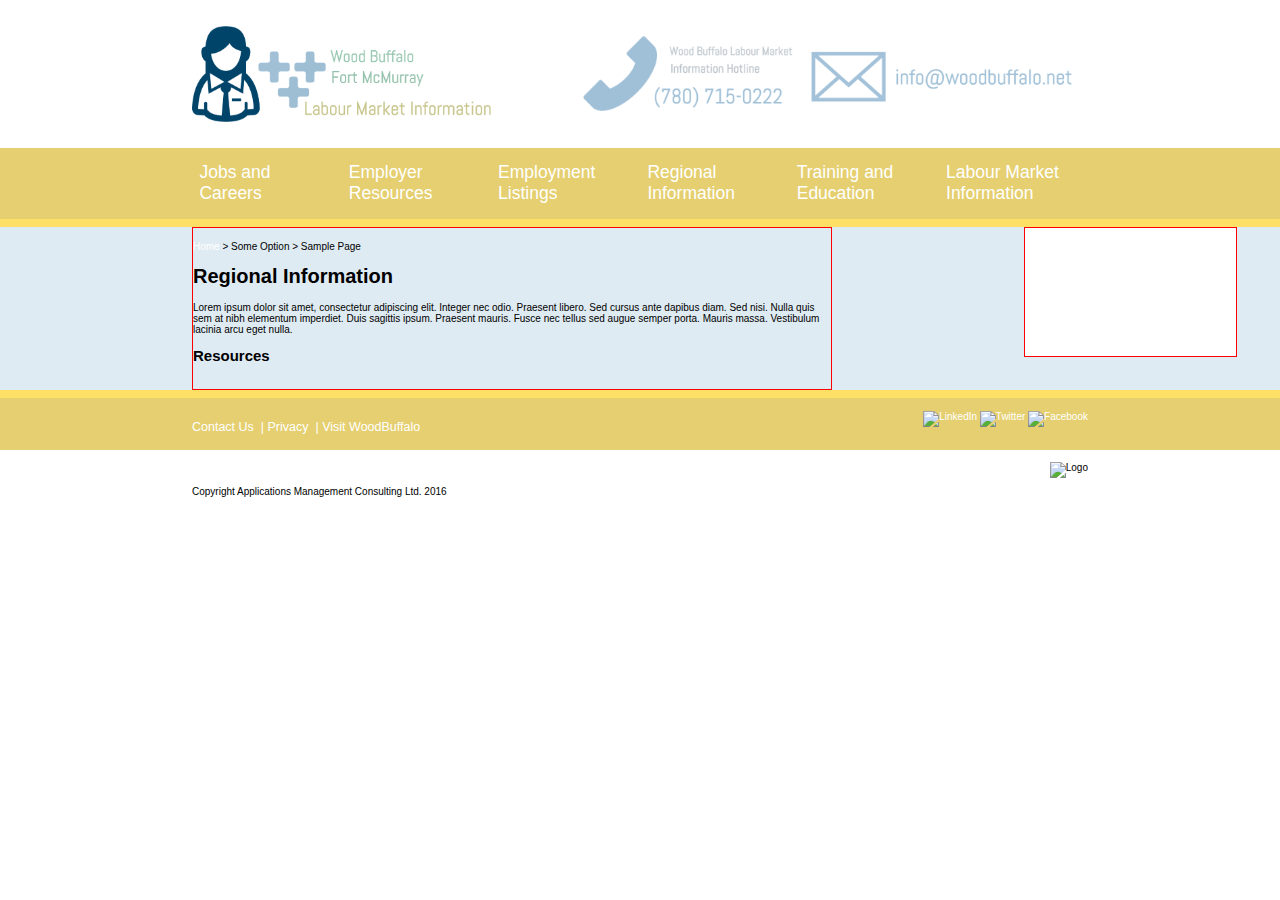
==== public_html/sample-page.html @ 4c3c450c "Added sample page; added link for email/home to header icons" ====
<!DOCTYPE html>
<html>
    <head>
        <title>Sample Page</title>
        
        <meta charset="UTF-8">
        <meta name="viewport" content="width=device-width, initial-scale=1.0">
        
        <link rel="stylesheet" href="css/universal.css" type="text/css"/>
        <link rel="stylesheet" href="css/sample-page.css" type="text/css"/>
    </head>
    
    <body>
        <div class="header-container row">
            <div id="header-logo" class="col-4 col-t-4">
                <a href="index.html"><img alt="Logo" src="resources/logo4.png"></a>
            </div>
            <div id="header-text-container" class="col-8 col-t-8">
                <div id="header-text">
                    <a href="mailto:info@woodbuffalo.net"><img alt="Contact Information" src="resources/contact3.png"></a>
                </div>
            </div>
        </div>
        
        <div class="mobile-menu">
            <a href="#">☰</a>
            <div class="mobile-menu-content">
                <ul>
                    <li><a href="index.html">Jobs and Careers</a></li>
                    <li><a href="index.html">Employer Resources</a></li>
                    <li><a href="index.html">Employment Listings</a></li>
                    <li><a href="index.html">Regional Information</a></li>
                    <li><a href="index.html">Training and Education</a></li>
                    <li><a href="index.html">Labour Market Information</a></li>
                </ul>
            </div>
        </div>
        
        <div class="menu-container">
            <ul>
                <li>
                    <div class="dropdown-button">
                        <a href="index.html">Jobs and<br>Careers</a>
                        <div class="dropdown-content">
                            <div class="dropdown-seperator"></div>
                            <a href="index.html">Career Comparison Tool</a>
                            <a href="index.html">Occupation Profiles</a>
                            <a href="index.html">Career Planning</a>
                            <a href="http://occinfo.alis.alberta.ca/occinfopreview">Alberta OCCinfo</a>
                        </div>
                    </div>
                </li>
                <li>
                    <div class="dropdown-button">
                        <a href="index.html">Employer<br>Resources</a>
                        <div class="dropdown-content">
                            <div class="dropdown-seperator"></div>
                            <a href="index.html">Employer Guides</a>
                        </div>
                    </div>
                </li>
                <li>
                    <div class="dropdown-button">
                        <a href="index.html">Employment<br>Listings</a>
                        <div class="dropdown-content">
                            <div class="dropdown-seperator"></div>
                            <a href="index.html">Job Board</a>
                            <a href="https://www.hrextcg.alberta.ca/psc/HREXTCG_AC/EMPLOYEE/HRMS/c/HRS_HRAM.HRS_CE.GBL?Page=HRS_CE_HM_PRE&action=A&siteId=1">Government of Alberta Job Bank</a>
                            <a href="http://www.jobbank.gc.ca/home-eng.do">Government of Canada Job Bank</a>
                        </div>
                    </div>
                </li>
                <li>
                    <div class="dropdown-button">
                        <a href="index.html">Regional<br>Information</a>
                        <div class="dropdown-content">
                            <div class="dropdown-seperator"></div>
                            <a href="index.html">Interactive Map</a>
                            <a href="index.html">Regional Events</a>
                        </div>
                    </div>
                </li>
                <li>
                    <div class="dropdown-button">
                        <a href="index.html">Training and Education</a>
                        <div class="dropdown-content">
                            <div class="dropdown-seperator"></div>
                            <a href="index.html">Training Resources</a>
                            <a href="index.html">College</a>
                        </div>
                    </div>
                </li>
                <li>
                    <div class="dropdown-button">
                        <a href="index.html">Labour Market Information</a>
                        <div class="dropdown-content">
                            <div class="dropdown-seperator"></div>
                            <a href="index.html">Labour Market Products</a>
                            <a href="index.html">Aboriginal Resources</a>
                            <a href="index.html">Mature Workers</a>
                            <a href="http://www.jobbank.gc.ca/LMI_bulletin.do?cid=3373&loc=Fort+McMurray%2C+Alberta&AREA=25350&INDUSTRYCD=&EVENTCD=#">Fort McMurray Job Market Trends</a>                           
                        </div>
                    </div>
                </li>
            </ul>
        </div>
        
        <div class="seperator"></div>
        
        <div class="main-container row">
            <div class="main col-6 col-t-6">
                <a href="index.html">Home</a> > Some Option > Sample Page
                
                <h1>Regional Information</h1>
                <p>
                   Lorem ipsum dolor sit amet, consectetur adipiscing elit. 
                   Integer nec odio. Praesent libero. Sed cursus ante dapibus 
                   diam. Sed nisi. Nulla quis sem at nibh elementum imperdiet. 
                   Duis sagittis ipsum. Praesent mauris. Fusce nec tellus sed 
                   augue semper porta. Mauris massa. Vestibulum lacinia arcu 
                   eget nulla. 
                </p>
                
                <h2>Resources</h2>
                <!--
                <div class="box-container row">
                    <div class="box col-6 col-t-6">
                        <h3>Resource 1</h3>
                        <p>
                           Lorem ipsum dolor sit amet, consectetur adipiscing elit. 
                           Integer nec odio. Praesent libero. Sed cursus ante dapibus 
                           diam. Sed nisi. Nulla quis sem at nibh elementum imperdiet. 
                           Duis sagittis ipsum. Praesent mauris. Fusce nec tellus sed 
                           augue semper porta. Mauris massa. Vestibulum lacinia arcu 
                           eget nulla. 
                        </p>
                    </div>
                    <div class="box col-6 col-t-6">
                        <h3>Resource 2</h3>
                        <p>
                           Lorem ipsum dolor sit amet, consectetur adipiscing elit. 
                           Integer nec odio. Praesent libero. Sed cursus ante dapibus 
                           diam. Sed nisi. Nulla quis sem at nibh elementum imperdiet. 
                           Duis sagittis ipsum. Praesent mauris. Fusce nec tellus sed 
                           augue semper porta. Mauris massa. Vestibulum lacinia arcu 
                           eget nulla. 
                        </p>
                    </div>
                </div>
                -->
            </div>
            
            <div class="right-sidebar col-2 col-t-2"></div>
            <div class="col-4 col-t-4"></div>
        </div>
        
        <div class="seperator"></div>
        
        <div class="footer-container">
            <div class="footer row">
                <div id="footer-links" class="col-6 col-t-6">
                    <ul>
                        <li><a href=index.html>Contact Us&nbsp;</a></li>
                        <li>| <a href=index.html>Privacy&nbsp;</a></li>
                        <li>| <a href=index.html>Visit WoodBuffalo</a></li>
                    </ul>
                </div>
                <div id="footer-social" class="col-6 col-t-6">
                    <ul>
                        <li><a href="https://www.linkedin.com/company/regional-municipality-of-wood-buffalo"><img alt="LinkedIn" src="resources/linkedin.png"></a></li>
                        <li><a href="https://twitter.com/RMWoodbuffalo"><img alt="Twitter" src="resources/twitter.png"></a></li>
                        <li><a href="https://www.facebook.com/rmwoodbuffalo/"><img alt="Facebook" src="resources/facebook.png"></a></li>
                    </ul>
                </div>
            </div>
        </div>
        
        <div class="license row">
            <div id="license-text" class="col-6 col-t-6">
                <p>Copyright Applications Management Consulting Ltd. 2016</p>
            </div>
            <div id="license-logo" class="col-6 col-t-6">
                <img alt="Logo" src="resources/wood-buffalo.gif">
            </div>
        </div>
        
    </body>
</html>
---- public_html/css/universal.css ----
/* -------------------------------------------------------------------------- */
/*
 *  RESPONSIVE SETUP
 */
* {
    box-sizing: border-box;
}
[class*="col-"] {
    float: left;
}
.row:after {
    content: "";
    clear: both;
    display: block;
}
[class*="col-"] {
    width: 100%;
}

/* -------------------------------------------------------------------------- */
/*
 *  BLANKET OPTIONS
 */
html {
    font-family: "Helvetica Neue", Arial, Helvetica, "Nimbus Sans L", FreeSans,
                 sans-serif;
}
body {
    margin: 0;
    font-size: 62.5%;
}
a {
    text-decoration: none;
    color: white;
}
h1 {
    
}
h2 {
    
}
h3 {
    
}
p {
    
}

/* -------------------------------------------------------------------------- */
/*
 *  HEADER
 */
.header-container {
    margin-top: 2%;
}
#header-logo img {
    width: 90%;
    margin: 0 auto;
    display: block;
}
#header-text-container {
    display: none;
}

/* -------------------------------------------------------------------------- */
/*
 *  Menu
 */
.mobile-menu a {
    color: black;
    margin-left: 2%;
    font-size: 3em;
}
.mobile-menu-content {
    display: none;
    position: absolute;
    background-color: white;
    border: 1px solid #98A584;
    width: 100%;
}
.mobile-menu-content ul {
    list-style-type: none;
    padding: 0;
    margin: 0;
    overflow: hidden;
}
.mobile-menu-content li {
    border: 1px solid #98A584;
}
.mobile-menu-content li a {
    width: 100%;
    padding: 2% 0;
    display: block;
}
.menu-container {
    display: none;
}

/* -------------------------------------------------------------------------- */
/*
 *  SEPERATORS
 */
.seperator {
    background-color: #FFE066;
    padding: 0.3%;
}

/* -------------------------------------------------------------------------- */
/*
 *  FOOTER
 */
.footer-container {
    background-color: #E5CF70;
    padding: 1% 0;
}
.footer {
    margin: 0 15%;
}
.footer ul {
    list-style-type: none;
    display: inline-block;
    margin: 0;
    padding: 0;
    overflow: hidden;
}
.footer li {
    display: inline-block;
}
#footer-links {
    margin-top: 1%;
    font-size: 1.25em;
    color: white;
}
#footer-social ul {
    float: right;
}

/* -------------------------------------------------------------------------- */
/*
 *  LICENSE
 */
.license {
    margin: 1% 15%;
}
#license-text {
    margin-top: 1.5%;
}
#license-logo img {
    float: right;
}

/* -------------------------------------------------------------------------- */
/*
 *  RESPONSIVE
 */
/* Tablets */
@media screen and (min-width: 768px) and (max-width: 1023px) {
    .col-t-1 {width: 8.33%;}
    .col-t-2 {width: 16.66%;}
    .col-t-3 {width: 25%;}
    .col-t-4 {width: 33.33%;}
    .col-t-5 {width: 41.66%;}
    .col-t-6 {width: 50%;}
    .col-t-7 {width: 58.33%;}
    .col-t-8 {width: 66.66%;}
    .col-t-9 {width: 75%;}
    .col-t-10 {width: 83.33%;}
    .col-t-11 {width: 91.66%;}
    .col-t-12 {width: 100%;}
    
    .header-container {
        margin: 0 2%;
        padding: 2% 0;
    }
    #header-logo img {
        width: 100%;
    }
    #header-text-container {
        display: block;
        padding: 0 3%;
    }
    #header-text img {
        width: 90%;
        margin-top: 3%;
        margin-left: 12%;
    }
}

/* Tablet Landscape / Desktop */
@media screen and (min-width: 1024px) {
    .col-1 {width: 8.33%;}
    .col-2 {width: 16.66%;}
    .col-3 {width: 25%;}
    .col-4 {width: 33.33%;}
    .col-5 {width: 41.66%;}
    .col-6 {width: 50%;}
    .col-7 {width: 58.33%;}
    .col-8 {width: 66.66%;}
    .col-9 {width: 75%;}
    .col-10 {width: 83.33%;}
    .col-11 {width: 91.66%;}
    .col-12 {width: 100%;}
    
    .header-container {
        margin: 0 15%;
        padding: 2% 0;
    }
    #header-logo img {
        width: 100%;
    }
    #header-text-container {
        display: block;
        padding: 0 3%;
    }
    #header-text img {
        width: 90%;
        margin-top: 2%;
        margin-left: 12%;
    }

    .mobile-menu {
        display: none;
    }
    .menu-container {
        display: block;
        background-color: #E5CF70;
    }
    .menu-container ul {
        list-style-type: none;
        margin: 0 15%;
        padding: 0;
        overflow: hidden;
        width: 70%;
    }
    .menu-container li {
        float: left;
        width: 16.666%;
    }
    .menu-container li a {
        font-size: 1.75em;
        width: 100%;
        display: inline-block;
        padding: 10% 5%;
    }

    .dropdown-button:hover a {
        background-color: white;
        color: #8FC0A9;
    }
    .dropdown-button:hover .dropdown-content a {
        background-color: white;
    }
    .dropdown-button:hover .dropdown-content a:hover {
        background-color: #FFE066;
        color: white;
    }
    .dropdown-content {
        display: none;
        position: absolute;
        width: 11.666%;
    }
    .dropdown-content a {
        border-top: 1px solid #EBEFF2;
    }
    .dropdown-button:hover .dropdown-content {
        display: block;
    }
    .dropdown-seperator {
        background-color: #FFE066;
        padding: 2.4%;
    }
}
---- public_html/css/sample-page.css ----
.main-container {
    background-color: #DFEBF2;
}
.main {
    border: 1px solid red;
    margin: 0 15%;
    padding: 1% 0;
}
.box {
    width: 30%;
    background-color: white;
    padding: 0 1%;
    margin-right: 5%;
}
.right-sidebar {
    border: 1px solid red;
    background-color: white;
    padding: 5%;
}
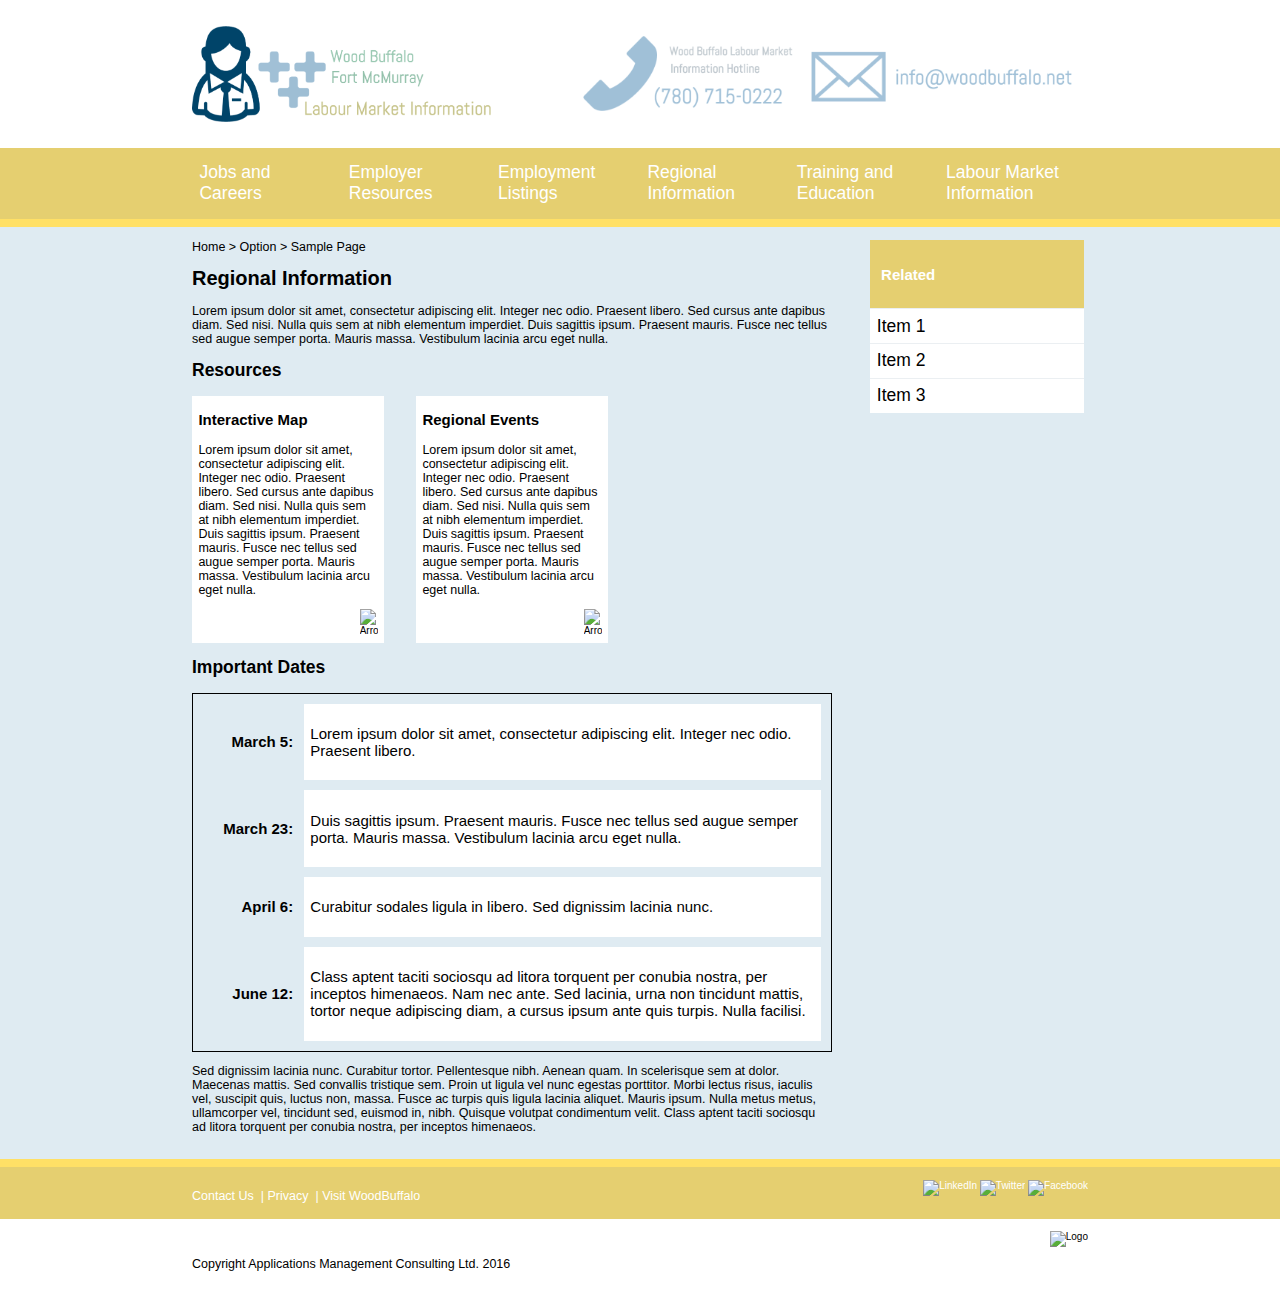
==== commit ffb137c4: "Done responsive design" ====
--- a/public_html/sample-page.html
+++ b/public_html/sample-page.html
@@ -8,6 +8,9 @@
         
         <link rel="stylesheet" href="css/universal.css" type="text/css"/>
         <link rel="stylesheet" href="css/sample-page.css" type="text/css"/>
+                
+        <script src="//code.jquery.com/jquery-1.11.0.min.js" defer></script>
+        <script src="js/universal.js" type="text/javascript" defer></script>
     </head>
     
     <body>
@@ -92,7 +95,8 @@
                 </li>
                 <li>
                     <div class="dropdown-button">
-                        <a href="index.html">Labour Market Information</a>
+                        <a id="desktop-landscape-menu-item" href="index.html">Labour Market Information</a>
+                        <a id="tablet-landscape-menu-item" href="index.html">Labour<br>Market</a>
                         <div class="dropdown-content">
                             <div class="dropdown-seperator"></div>
                             <a href="index.html">Labour Market Products</a>
@@ -109,7 +113,9 @@
         
         <div class="main-container row">
             <div class="main col-6 col-t-6">
-                <a href="index.html">Home</a> > Some Option > Sample Page
+                <div class="breadcrumb">
+                    <a href="index.html">Home</a> > <a href="index.html">Option</a> > Sample Page
+                </div>
                 
                 <h1>Regional Information</h1>
                 <p>
@@ -122,35 +128,106 @@
                 </p>
                 
                 <h2>Resources</h2>
-                <!--
                 <div class="box-container row">
                     <div class="box col-6 col-t-6">
-                        <h3>Resource 1</h3>
-                        <p>
-                           Lorem ipsum dolor sit amet, consectetur adipiscing elit. 
-                           Integer nec odio. Praesent libero. Sed cursus ante dapibus 
-                           diam. Sed nisi. Nulla quis sem at nibh elementum imperdiet. 
-                           Duis sagittis ipsum. Praesent mauris. Fusce nec tellus sed 
-                           augue semper porta. Mauris massa. Vestibulum lacinia arcu 
-                           eget nulla. 
-                        </p>
+                        <a href="index.html">
+                            <h3>Interactive Map</h3>
+                            <p>
+                               Lorem ipsum dolor sit amet, consectetur adipiscing elit. 
+                               Integer nec odio. Praesent libero. Sed cursus ante dapibus 
+                               diam. Sed nisi. Nulla quis sem at nibh elementum imperdiet. 
+                               Duis sagittis ipsum. Praesent mauris. Fusce nec tellus sed 
+                               augue semper porta. Mauris massa. Vestibulum lacinia arcu 
+                               eget nulla. 
+                            </p>
+                            <img alt="Arrow" src="resources/arrow_right.png">
+                        </a>
                     </div>
                     <div class="box col-6 col-t-6">
-                        <h3>Resource 2</h3>
-                        <p>
-                           Lorem ipsum dolor sit amet, consectetur adipiscing elit. 
-                           Integer nec odio. Praesent libero. Sed cursus ante dapibus 
-                           diam. Sed nisi. Nulla quis sem at nibh elementum imperdiet. 
-                           Duis sagittis ipsum. Praesent mauris. Fusce nec tellus sed 
-                           augue semper porta. Mauris massa. Vestibulum lacinia arcu 
-                           eget nulla. 
-                        </p>
-                    </div>
-                </div>
-                -->
+                        <a href="index.html">
+                            <h3>Regional Events</h3>
+                            <p>
+                               Lorem ipsum dolor sit amet, consectetur adipiscing elit. 
+                               Integer nec odio. Praesent libero. Sed cursus ante dapibus 
+                               diam. Sed nisi. Nulla quis sem at nibh elementum imperdiet. 
+                               Duis sagittis ipsum. Praesent mauris. Fusce nec tellus sed 
+                               augue semper porta. Mauris massa. Vestibulum lacinia arcu 
+                               eget nulla. 
+                            </p>
+                            <img alt="Arrow" src="resources/arrow_right.png">
+                        </a>
+                    </div>
+                </div>
+                
+                <h2>Important Dates</h2>
+                
+                <table id="calendar-table">
+                    <tr>
+                        <td><h3>March 5:</h3></td>
+                        <td>
+                            <p>
+                                Lorem ipsum dolor sit amet, consectetur 
+                                adipiscing elit. Integer nec odio. Praesent 
+                                libero.
+                            </p>
+                        </td>
+                    </tr>
+                    <tr>
+                        <td><h3>March 23:</h3></td>
+                        <td>
+                            <p>
+                                Duis sagittis ipsum. Praesent mauris. Fusce nec 
+                                tellus sed augue semper porta. Mauris massa. 
+                                Vestibulum lacinia arcu eget nulla.
+                            </p>
+                        </td>
+                    </tr>
+                    <tr>
+                        <td><h3>April 6:</h3></td>
+                        <td>
+                            <p>
+                                Curabitur sodales ligula in libero. Sed 
+                                dignissim lacinia nunc.
+                            </p>
+                        </td>
+                    </tr>
+                    <tr>
+                        <td><h3>June 12:</h3></td>
+                        <td>
+                            <p>
+                                Class aptent taciti sociosqu ad litora torquent 
+                                per conubia nostra, per inceptos himenaeos. Nam 
+                                nec ante. Sed lacinia, urna non tincidunt 
+                                mattis, tortor neque adipiscing diam, a cursus 
+                                ipsum ante quis turpis. Nulla facilisi.
+                            </p>
+                        </td>
+                    </tr>
+                </table>
+                
+                <p>
+                    Sed dignissim lacinia nunc. Curabitur tortor. Pellentesque 
+                    nibh. Aenean quam. In scelerisque sem at dolor. Maecenas 
+                    mattis. Sed convallis tristique sem. Proin ut ligula vel 
+                    nunc egestas porttitor. Morbi lectus risus, iaculis vel, 
+                    suscipit quis, luctus non, massa. Fusce ac turpis quis ligula 
+                    lacinia aliquet. Mauris ipsum. Nulla metus metus, ullamcorper 
+                    vel, tincidunt sed, euismod in, nibh. Quisque volutpat condimentum 
+                    velit. Class aptent taciti sociosqu ad litora torquent per conubia 
+                    nostra, per inceptos himenaeos. 
+                </p>
             </div>
             
-            <div class="right-sidebar col-2 col-t-2"></div>
+            <div class="right-sidebar col-2 col-t-2">
+                <div class="title">
+                    <h3>Related</h3>
+                </div>
+                <ul class="content">
+                    <li><a href="index.html">Item 1</a></li>
+                    <li><a href="index.html">Item 2</a></li>
+                    <li><a href="index.html">Item 3</a></li>
+                </ul>
+            </div>
             <div class="col-4 col-t-4"></div>
         </div>
         
--- a/public_html/css/universal.css
+++ b/public_html/css/universal.css
@@ -91,8 +91,12 @@
     width: 100%;
     padding: 2% 0;
     display: block;
+    font-size: 2em;
 }
 .menu-container {
+    display: none;
+}
+#tablet-landscape-menu-item {
     display: none;
 }
 
@@ -269,4 +273,13 @@
         background-color: #FFE066;
         padding: 2.4%;
     }
+}
+
+@media screen and (min-width: 1024px) and (max-width: 1050px) {
+    #tablet-landscape-menu-item {
+        display: block;
+    }
+    #desktop-landscape-menu-item {
+        display: none;
+    }
 }--- a/public_html/css/sample-page.css
+++ b/public_html/css/sample-page.css
@@ -1,19 +1,128 @@
+h1 {
+    font-size: 2em;
+}
+h2 {
+    font-size: 1.75em;
+}
+h3 {
+    font-size: 1.5em;
+}
+p {
+    font-size: 1.25em;
+}
+
 .main-container {
     background-color: #DFEBF2;
+    padding: 2% 0;
 }
 .main {
-    border: 1px solid red;
-    margin: 0 15%;
-    padding: 1% 0;
+    padding: 0 2%;
+}
+.breadcrumb {
+    font-size: 1.25em;
+}
+.breadcrumb a {
+    color: black;
 }
 .box {
-    width: 30%;
+    width: 100%;
     background-color: white;
-    padding: 0 1%;
+    padding: 0 1% 1% 1%;
     margin-right: 5%;
+    margin-bottom: 2%;
 }
+.box a {
+    color: black;
+}
+.box img {
+    width: 10%;
+    float: right;
+}
+#calendar-table {
+    border-spacing: 10px;
+    border: 1px solid black;
+    width: 100%;
+}
+#calendar-table td:first-child {
+    width: 15%;
+    text-align: right;
+}
+#calendar-table td:last-child {
+    background-color: white;
+    padding: 1%;
+}
+#calendar-table p {
+    font-size: 1.5em;
+}
+
 .right-sidebar {
-    border: 1px solid red;
     background-color: white;
+}
+.title {
+    background-color: #E5CF70;
     padding: 5%;
+    color: white;
+}
+.content {
+    background-color: white;
+    color: #8FC0A9;
+    list-style-type: none;
+    margin: 0;
+    padding: 0;
+    overflow: hidden;
+}
+.content li a {
+    color: black;
+    width: 100%;
+    display: block;
+    padding: 3%;
+    font-size: 1.75em; 
+    border-top: 1px solid #EBEFF2;
+}
+.content li a:hover {
+    color: white;
+    background-color: #FFE066;
+}
+
+/* -------------------------------------------------------------------------- */
+/*
+ *  RESPONSIVE
+ */
+
+/* Tablets */
+@media screen and (min-width: 768px) and (max-width: 1023px) {
+    .main-container {
+        padding: 1% 0;
+    }
+    .main {
+        margin-left: 15%;
+        padding: 0;
+    }
+    .box {
+        width: 45%;
+        margin-bottom: 0;
+    }
+    
+    .right-sidebar {
+        margin-left: 3%;
+    }
+}
+
+/* Tablet Landscape / Desktop */
+@media screen and (min-width: 1024px) {
+    .main-container {
+        padding: 1% 0;
+    }
+    .main {
+        margin-left: 15%;
+        padding: 0;
+    }
+    .box {
+        width: 30%;
+        margin-bottom: 0;
+    }
+    
+    .right-sidebar {
+        margin-left: 3%;
+    }
 }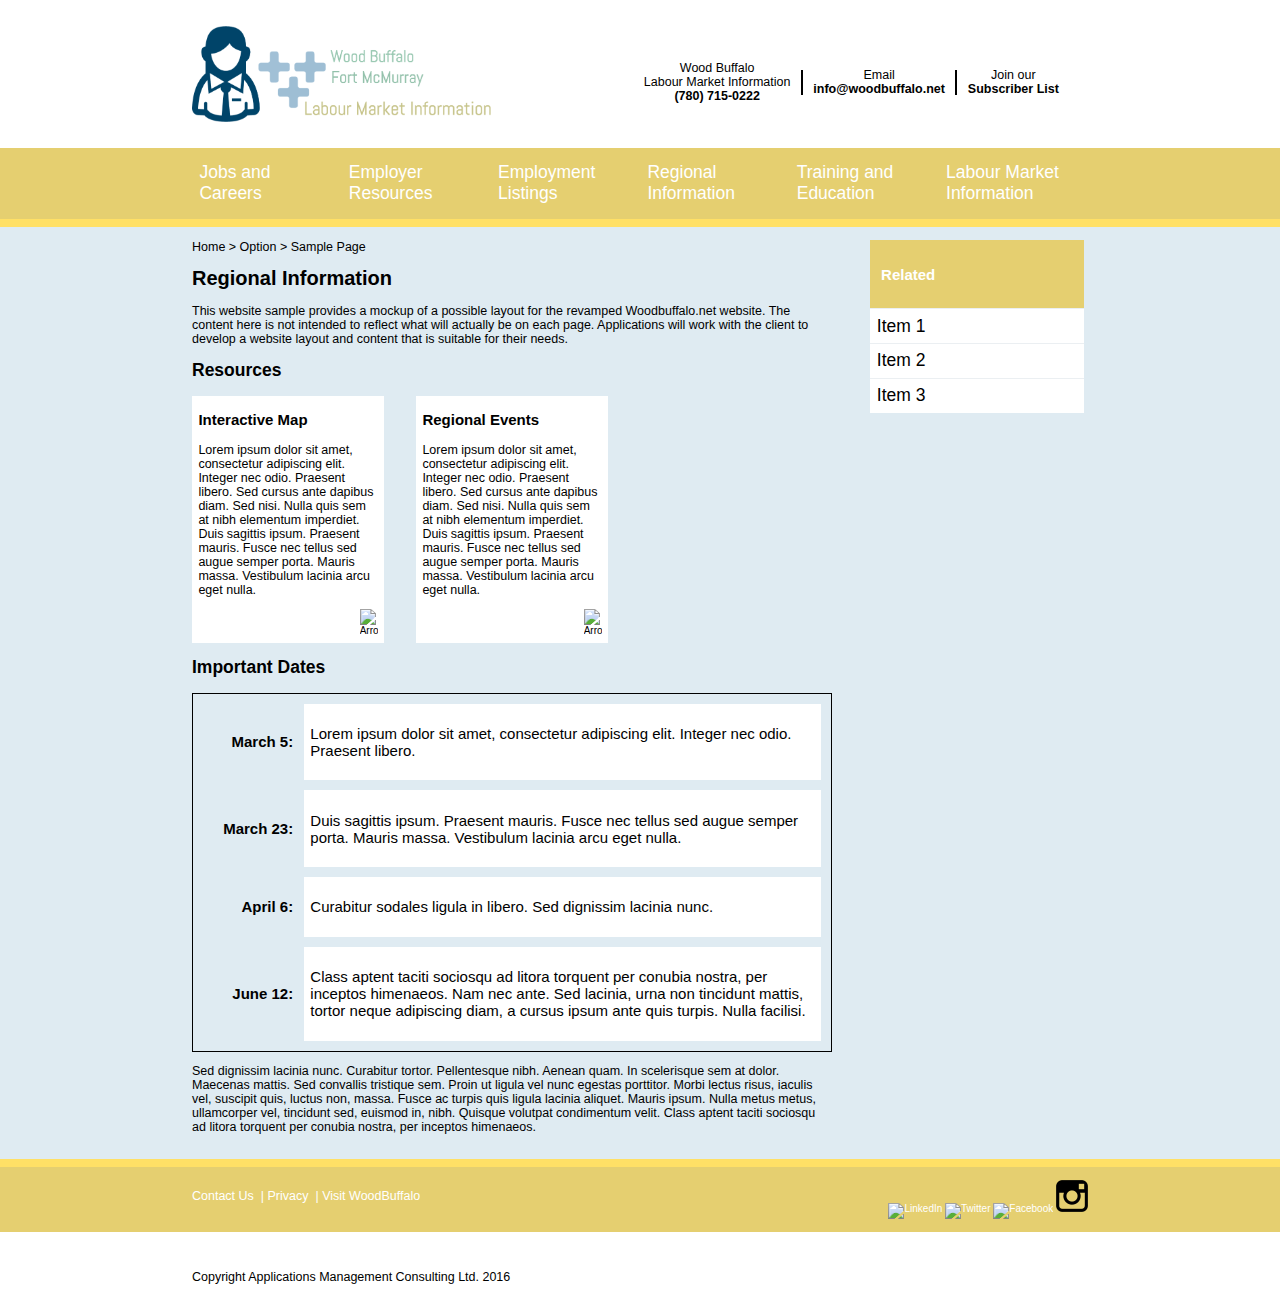
==== commit dadac881: "Added in modifications requested by email" ====
--- a/public_html/sample-page.html
+++ b/public_html/sample-page.html
@@ -20,7 +20,16 @@
             </div>
             <div id="header-text-container" class="col-8 col-t-8">
                 <div id="header-text">
+                    <ul>
+                        <li>Wood Buffalo<br>Labour Market Information<br><strong>(780) 715-0222</strong></li>
+                        <li></li>
+                        <li><a href="mailto:info@woodbuffalo.net">Email<br><strong>info@woodbuffalo.net</strong></a></li>
+                        <li></li>
+                        <li><a href="#">Join our<br><strong>Subscriber List</strong></a></li>
+                    </ul>
+                    <!--
                     <a href="mailto:info@woodbuffalo.net"><img alt="Contact Information" src="resources/contact3.png"></a>
+                    -->
                 </div>
             </div>
         </div>
@@ -59,6 +68,9 @@
                         <div class="dropdown-content">
                             <div class="dropdown-seperator"></div>
                             <a href="index.html">Employer Guides</a>
+                            <a href="index.html">Employer List</a>
+                            <a href="index.html">Union List</a>
+                            <a href="index.html">Employer Profiles</a>
                         </div>
                     </div>
                 </li>
@@ -68,7 +80,7 @@
                         <div class="dropdown-content">
                             <div class="dropdown-seperator"></div>
                             <a href="index.html">Job Board</a>
-                            <a href="https://www.hrextcg.alberta.ca/psc/HREXTCG_AC/EMPLOYEE/HRMS/c/HRS_HRAM.HRS_CE.GBL?Page=HRS_CE_HM_PRE&action=A&siteId=1">Government of Alberta Job Bank</a>
+                            <a href="https://www.hrextcg.alberta.ca/psc/HREXTCG_AC/EMPLOYEE/HRMS/c/HRS_HRAM.HRS_CE.GBL?Page=HRS_CE_HM_PRE&action=A&siteId=1">Alberta & Regional Job Bank</a>
                             <a href="http://www.jobbank.gc.ca/home-eng.do">Government of Canada Job Bank</a>
                         </div>
                     </div>
@@ -80,6 +92,7 @@
                             <div class="dropdown-seperator"></div>
                             <a href="index.html">Interactive Map</a>
                             <a href="index.html">Regional Events</a>
+                            <a href="index.html">Housing Information</a>
                         </div>
                     </div>
                 </li>
@@ -101,7 +114,6 @@
                             <div class="dropdown-seperator"></div>
                             <a href="index.html">Labour Market Products</a>
                             <a href="index.html">Aboriginal Resources</a>
-                            <a href="index.html">Mature Workers</a>
                             <a href="http://www.jobbank.gc.ca/LMI_bulletin.do?cid=3373&loc=Fort+McMurray%2C+Alberta&AREA=25350&INDUSTRYCD=&EVENTCD=#">Fort McMurray Job Market Trends</a>                           
                         </div>
                     </div>
@@ -119,12 +131,11 @@
                 
                 <h1>Regional Information</h1>
                 <p>
-                   Lorem ipsum dolor sit amet, consectetur adipiscing elit. 
-                   Integer nec odio. Praesent libero. Sed cursus ante dapibus 
-                   diam. Sed nisi. Nulla quis sem at nibh elementum imperdiet. 
-                   Duis sagittis ipsum. Praesent mauris. Fusce nec tellus sed 
-                   augue semper porta. Mauris massa. Vestibulum lacinia arcu 
-                   eget nulla. 
+                   This website sample provides a mockup of a possible layout 
+                   for the revamped Woodbuffalo.net website.  The content here 
+                   is not intended to reflect what will actually be on each page.    
+                   Applications will work with the client to develop a website 
+                   layout and content that is suitable for their needs. 
                 </p>
                 
                 <h2>Resources</h2>
@@ -247,6 +258,7 @@
                         <li><a href="https://www.linkedin.com/company/regional-municipality-of-wood-buffalo"><img alt="LinkedIn" src="resources/linkedin.png"></a></li>
                         <li><a href="https://twitter.com/RMWoodbuffalo"><img alt="Twitter" src="resources/twitter.png"></a></li>
                         <li><a href="https://www.facebook.com/rmwoodbuffalo/"><img alt="Facebook" src="resources/facebook.png"></a></li>
+                        <li><a href="#"><img alt="Facebook" src="resources/instagram.png"></a></li>
                     </ul>
                 </div>
             </div>
@@ -256,9 +268,11 @@
             <div id="license-text" class="col-6 col-t-6">
                 <p>Copyright Applications Management Consulting Ltd. 2016</p>
             </div>
+            <!--
             <div id="license-logo" class="col-6 col-t-6">
                 <img alt="Logo" src="resources/wood-buffalo.gif">
             </div>
+            -->
         </div>
         
     </body>
--- a/public_html/css/universal.css
+++ b/public_html/css/universal.css
@@ -43,7 +43,7 @@
     
 }
 p {
-    
+    font-size: 1.25em;
 }
 
 /* -------------------------------------------------------------------------- */
@@ -179,6 +179,7 @@
     #header-logo img {
         width: 100%;
     }
+    /*
     #header-text-container {
         display: block;
         padding: 0 3%;
@@ -187,6 +188,34 @@
         width: 90%;
         margin-top: 3%;
         margin-left: 12%;
+    }
+    */
+    #header-text-container {
+        display: block;
+        margin-top: 4%;
+    }
+    #header-text ul {
+        list-style-type: none;
+        margin: 0;
+        padding: 0;
+        white-space: nowrap;
+        float: right;    
+    }
+    #header-text li {
+        vertical-align: middle;
+        display: inline-block;
+        text-align: center;
+        font-size: 1.25em;
+        color: black;
+    }
+    #header-text li:nth-child(2), #header-text li:nth-child(4) {
+        border: 1px solid black;
+        padding: 3% 0;
+    }
+    #header-text li a {
+        display: inline-block;
+        width: 100%;
+        color: black;
     }
 }
 
@@ -212,6 +241,7 @@
     #header-logo img {
         width: 100%;
     }
+    /*
     #header-text-container {
         display: block;
         padding: 0 3%;
@@ -221,7 +251,36 @@
         margin-top: 2%;
         margin-left: 12%;
     }
-
+    */
+    #header-text-container {
+        display: block;
+        margin-top: 4%;
+    }
+    #header-text ul {
+        list-style-type: none;
+        margin: 0 10% 0 0;
+        padding: 0;
+        white-space: nowrap;
+        float: right;    
+    }
+    #header-text li {
+        vertical-align: middle;
+        display: inline-block;
+        text-align: center;
+        font-size: 1.25em;
+        color: black;
+        margin-right: 2%;
+    }
+    #header-text li:nth-child(2), #header-text li:nth-child(4) {
+        border: 1px solid black;
+        padding: 3% 0;
+    }
+    #header-text li a {
+        display: inline-block;
+        width: 100%;
+        color: black;
+    }
+    
     .mobile-menu {
         display: none;
     }
@@ -275,7 +334,7 @@
     }
 }
 
-@media screen and (min-width: 1024px) and (max-width: 1050px) {
+@media screen and (min-width: 1024px) and (max-width: 1100px) {
     #tablet-landscape-menu-item {
         display: block;
     }
